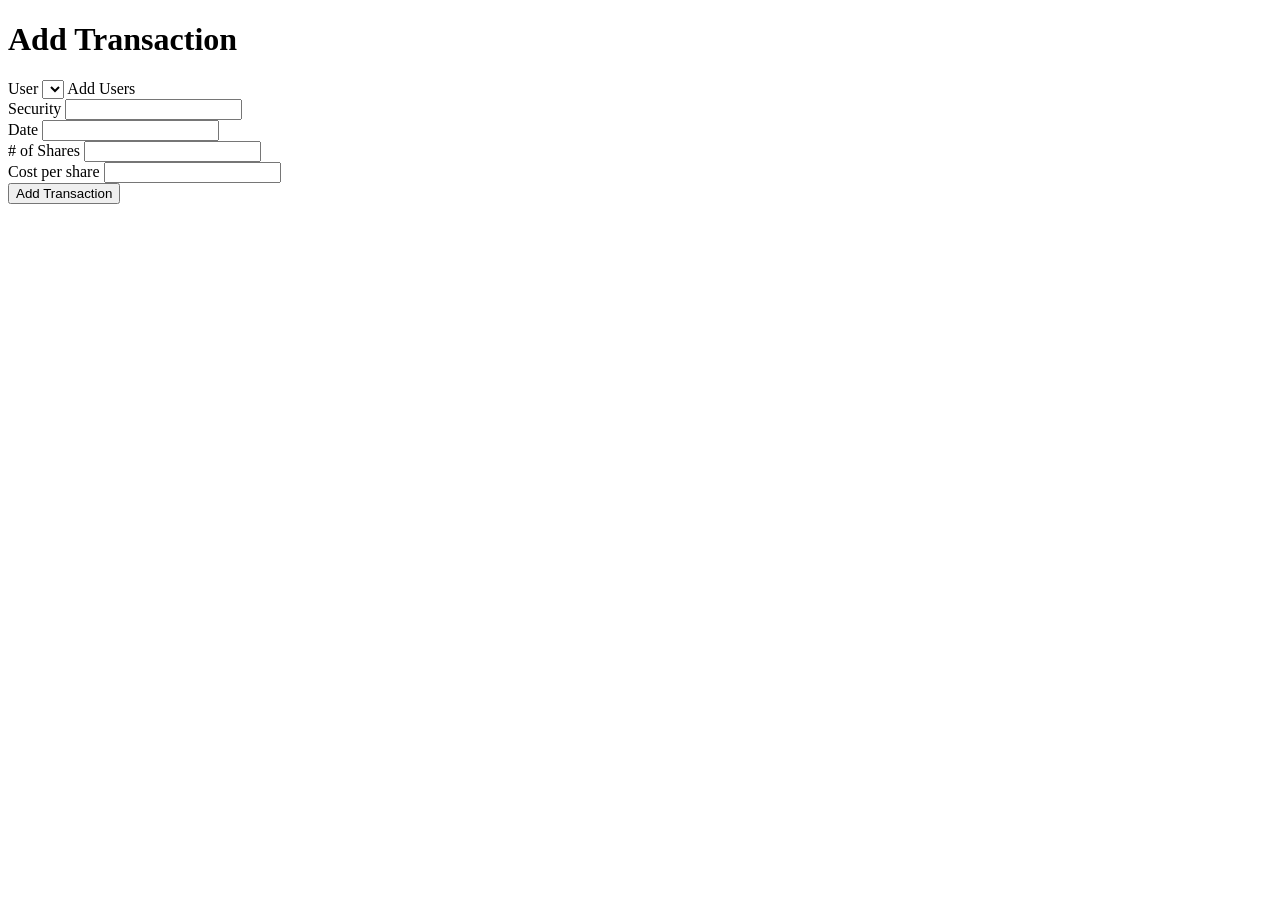
==== src/main/resources/templates/add-transactions.html @ 036ffb8d "created HomeController, Transaction Repo, Transaction Model and Add Transactions bare bones page" ====
<!DOCTYPE html>
<html lang="en" xmlns:th="https://www.thymeleaf.org/">
<head th:replace="fragments :: head">
    <header th:replace="fragments :: header"></header>
</head>
<body>
<h1>Add Transaction</h1>

<form method="post" style="max-width:600px;">

    <div class="form-group">
        <label th:for="employer">User</label>
        <select name="userId">
            <option th:each="user : ${users}"
                    th:text="${user.username}"
                    th:value="${user.id}"></option>
        </select>
        <a th:href="@{'/users/add'}">Add Users</a>
    </div>

    <div class="form-group">
        <label th:for="user">Security</label>
        <input class="form-control" th:field="${transaction.security}" />
        <span th:errors="${transaction.security}" class="error"></span>
    </div>

    <div class="form-group">
        <label th:for="user">Date</label>
        <input class="form-control" th:field="${transaction.date}" />
        <span th:errors="${transaction.date}" class="error"></span>
    </div>

    <div class="form-group">
        <label th:for="user"># of Shares</label>
        <input class="form-control" th:field="${transaction.shares}" />
        <span th:errors="${transaction.shares}" class="error"></span>
    </div>

    <div class="form-group">
        <label th:for="user">Cost per share</label>
        <input class="form-control" th:field="${transaction.cost}" />
        <span th:errors="${transaction.cost}" class="error"></span>
    </div>

    <input type="submit" value="Add Transaction" />
</form>

</body>
</html>
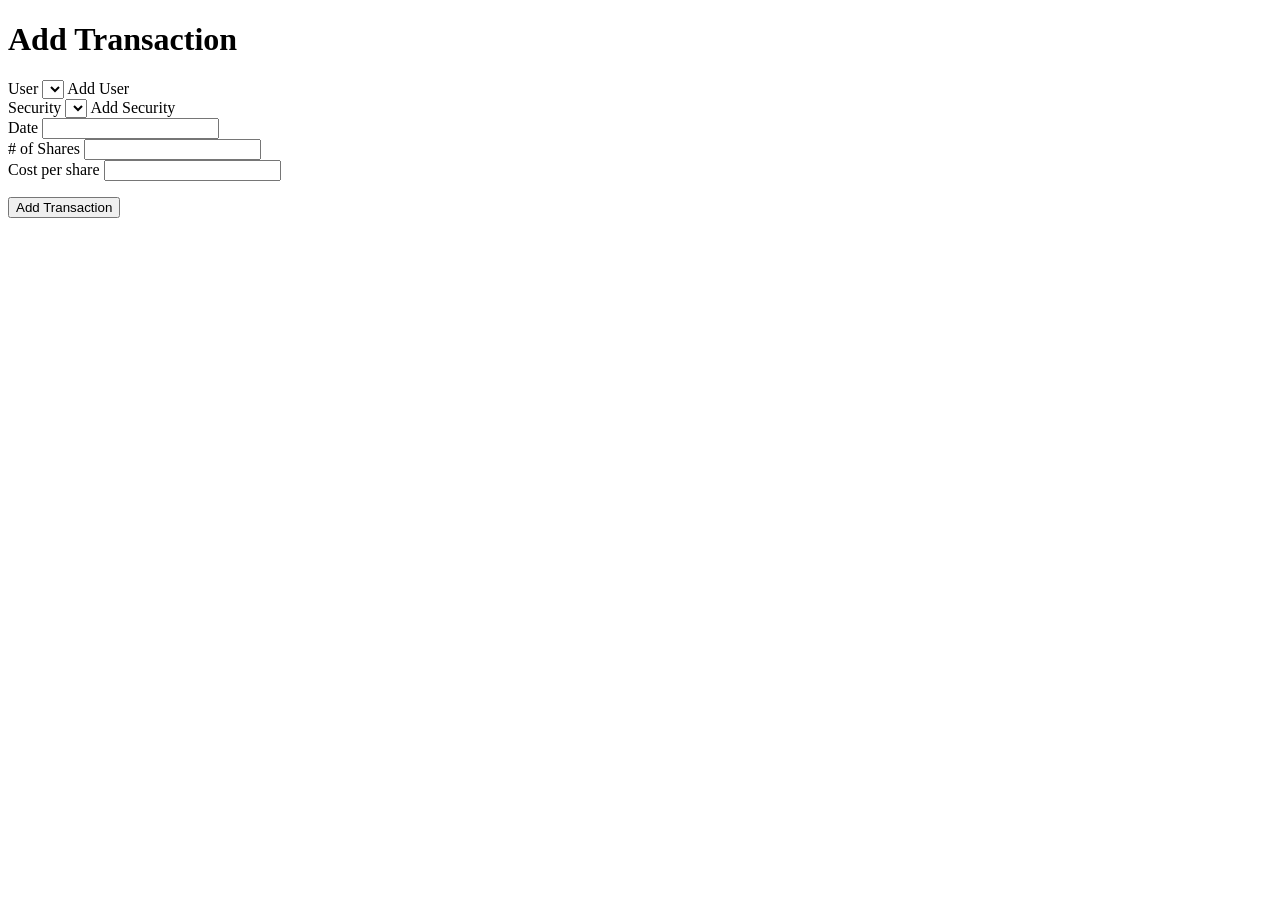
==== commit 8ccd1154: "fixed fund manager and investor transaction views and adding new transactions, securities" ====
--- a/src/main/resources/templates/add-transactions.html
+++ b/src/main/resources/templates/add-transactions.html
@@ -4,46 +4,43 @@
     <header th:replace="fragments :: header"></header>
 </head>
 <body>
-<h1>Add Transaction</h1>
-
-<form method="post" style="max-width:600px;">
-
+<h1 class ="container p-5 my-5">Add Transaction</h1>
+<form method="post" style="max-width:600px" class ="container p-5 my-5">
     <div class="form-group">
-        <label th:for="employer">User</label>
+        <label th:for="user">User</label>
         <select name="userId">
             <option th:each="user : ${users}"
                     th:text="${user.username}"
                     th:value="${user.id}"></option>
         </select>
-        <a th:href="@{'/users/add'}">Add Users</a>
+        <a th:href="@{'/register'}">Add User</a>
     </div>
-
     <div class="form-group">
-        <label th:for="user">Security</label>
-        <input class="form-control" th:field="${transaction.security}" />
-        <span th:errors="${transaction.security}" class="error"></span>
+        <label th:for="security">Security</label>
+        <select name="securityId">
+            <option th:each="security : ${securities}"
+                    th:text="${security.securityName}"
+                    th:value="${security.id}"></option>
+        </select>
+        <a th:href="@{'/add-security'}">Add Security</a>
     </div>
-
     <div class="form-group">
-        <label th:for="user">Date</label>
+        <label th:for="date">Date</label>
         <input class="form-control" th:field="${transaction.date}" />
         <span th:errors="${transaction.date}" class="error"></span>
     </div>
-
     <div class="form-group">
-        <label th:for="user"># of Shares</label>
+        <label th:for="shares"># of Shares</label>
         <input class="form-control" th:field="${transaction.shares}" />
         <span th:errors="${transaction.shares}" class="error"></span>
     </div>
-
     <div class="form-group">
-        <label th:for="user">Cost per share</label>
+        <label th:for="cost">Cost per share</label>
         <input class="form-control" th:field="${transaction.cost}" />
         <span th:errors="${transaction.cost}" class="error"></span>
     </div>
-
+    <p></p>
     <input type="submit" value="Add Transaction" />
 </form>
-
 </body>
 </html>
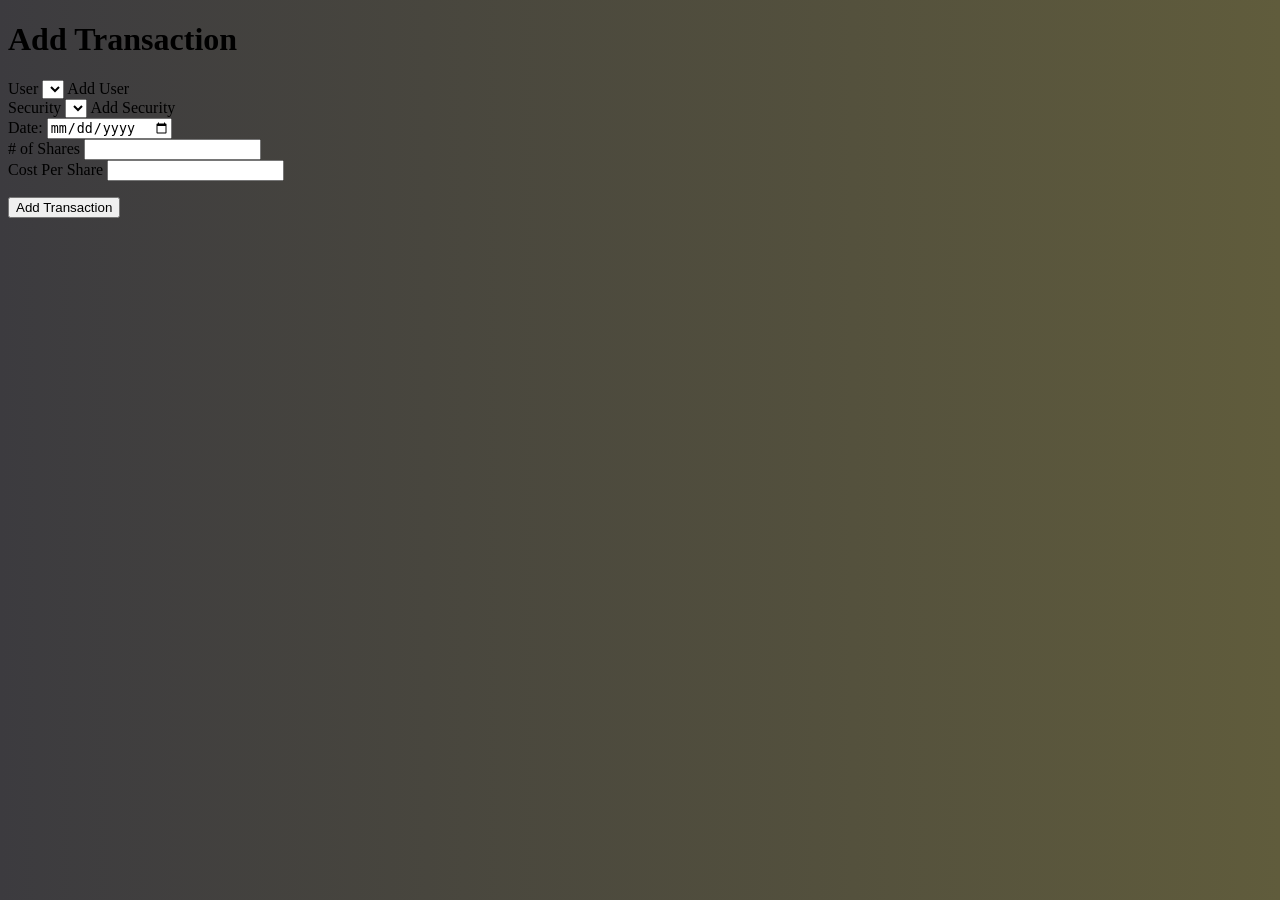
==== commit 8ee385c0: "added calender to add transaction page" ====
--- a/src/main/resources/templates/add-transactions.html
+++ b/src/main/resources/templates/add-transactions.html
@@ -2,6 +2,15 @@
 <html lang="en" xmlns:th="https://www.thymeleaf.org/">
 <head th:replace="fragments :: head">
     <header th:replace="fragments :: header"></header>
+
+    <style>
+        body {
+            background: #3C3B3F;  /* fallback for old browsers */
+            background: -webkit-linear-gradient(to left, #605C3C, #3C3B3F);  /* Chrome 10-25, Safari 5.1-6 */
+            background: linear-gradient(to left, #605C3C, #3C3B3F); /* W3C, IE 10+/ Edge, Firefox 16+, Chrome 26+, Opera 12+, Safari 7+ */
+        }
+    </style>
+
 </head>
 <body>
 <h1 class ="container p-5 my-5">Add Transaction</h1>
@@ -24,10 +33,9 @@
         </select>
         <a th:href="@{'/add-security'}">Add Security</a>
     </div>
-    <div class="form-group">
-        <label th:for="date">Date</label>
-        <input class="form-control" th:field="${transaction.date}" />
-        <span th:errors="${transaction.date}" class="error"></span>
+    <div class="dropdown">
+        <label>Date: </label>
+        <input type="date">
     </div>
     <div class="form-group">
         <label th:for="shares"># of Shares</label>
@@ -35,7 +43,7 @@
         <span th:errors="${transaction.shares}" class="error"></span>
     </div>
     <div class="form-group">
-        <label th:for="cost">Cost per share</label>
+        <label th:for="cost">Cost Per Share</label>
         <input class="form-control" th:field="${transaction.cost}" />
         <span th:errors="${transaction.cost}" class="error"></span>
     </div>
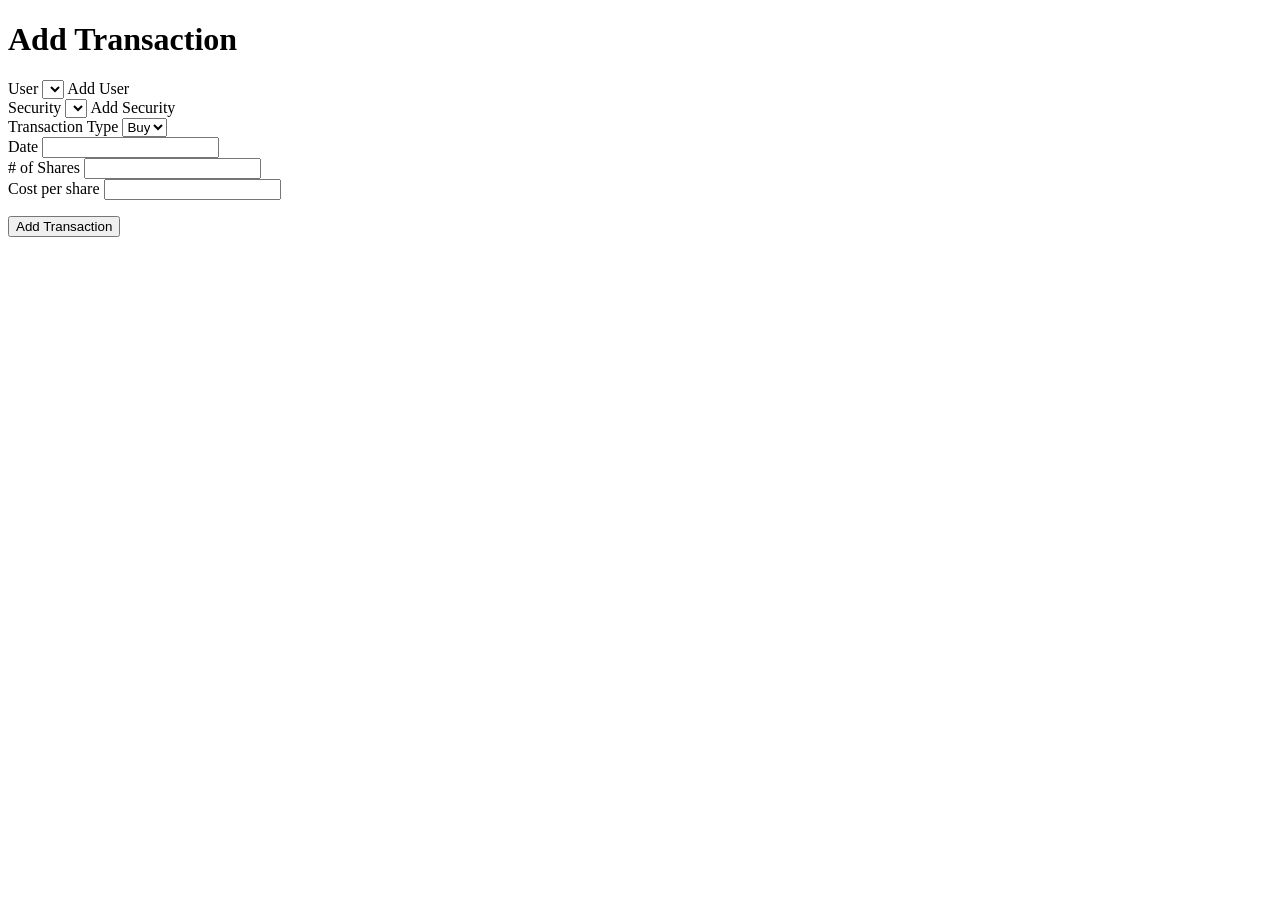
==== commit f08ae6a8: "made changes to transaction form and display page to include buy/sell; but now have to rework logic " ====
--- a/src/main/resources/templates/add-transactions.html
+++ b/src/main/resources/templates/add-transactions.html
@@ -2,15 +2,6 @@
 <html lang="en" xmlns:th="https://www.thymeleaf.org/">
 <head th:replace="fragments :: head">
     <header th:replace="fragments :: header"></header>
-
-    <style>
-        body {
-            background: #3C3B3F;  /* fallback for old browsers */
-            background: -webkit-linear-gradient(to left, #605C3C, #3C3B3F);  /* Chrome 10-25, Safari 5.1-6 */
-            background: linear-gradient(to left, #605C3C, #3C3B3F); /* W3C, IE 10+/ Edge, Firefox 16+, Chrome 26+, Opera 12+, Safari 7+ */
-        }
-    </style>
-
 </head>
 <body>
 <h1 class ="container p-5 my-5">Add Transaction</h1>
@@ -33,9 +24,17 @@
         </select>
         <a th:href="@{'/add-security'}">Add Security</a>
     </div>
-    <div class="dropdown">
-        <label>Date: </label>
-        <input type="date">
+    <div class="form-group">
+        <label th:for="type">Transaction Type</label>
+        <select name="type">
+            <option>Buy</option>
+            <option>Sell</option>
+        </select>
+    </div>
+    <div class="form-group">
+        <label th:for="date">Date</label>
+        <input class="form-control" th:field="${transaction.date}" />
+        <span th:errors="${transaction.date}" class="error"></span>
     </div>
     <div class="form-group">
         <label th:for="shares"># of Shares</label>
@@ -43,7 +42,7 @@
         <span th:errors="${transaction.shares}" class="error"></span>
     </div>
     <div class="form-group">
-        <label th:for="cost">Cost Per Share</label>
+        <label th:for="cost">Cost per share</label>
         <input class="form-control" th:field="${transaction.cost}" />
         <span th:errors="${transaction.cost}" class="error"></span>
     </div>
